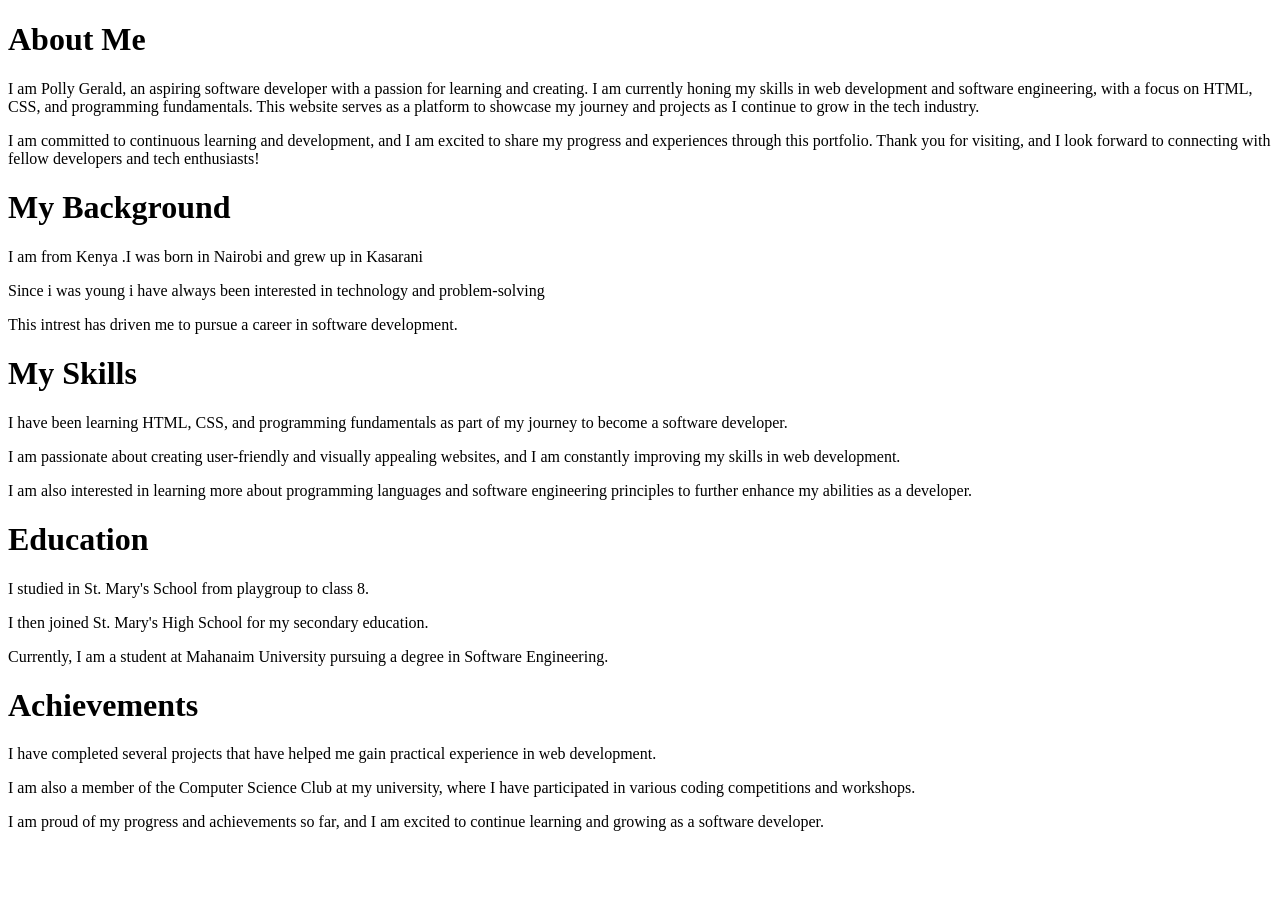
==== about.html @ 7e1bf6fe "commit-m adding initial files" ====
<!DOCTYPE html>
<html lang="en">
    <head>
        
        <meta charset="UTF-8">
        <meta name="viewport" content="width=device-width, initial-scale=1.0">
        <meta name="description" content="Daniel Wahome Personal Portfolio Website">
        <meta name="author" content="Daniel Wahome">

        <title>Polly</title>
    </head>
    <body>
        <h1>About Me</h1>
        <p>
            I am Polly Gerald, an aspiring software developer with a passion for learning and creating. 
            I am currently honing my skills in web development and software engineering, with a focus on HTML, CSS, and programming fundamentals. 
            This website serves as a platform to showcase my journey and projects as I continue to grow in the tech industry.
        </p>
        <p>
            I am committed to continuous learning and development, and I am excited to share my progress and experiences through this portfolio. 
            Thank you for visiting, and I look forward to connecting with fellow developers and tech enthusiasts!

            <title>My Background</title>
            <h1>My Background </h1>
            <p>I am from Kenya .I was born in Nairobi and grew up in Kasarani</p>
            <p>Since i was young i have always been interested in technology and problem-solving</p>
            <p> This intrest has driven me to pursue a career in software development.</p>

            <title>My Skills</title>
            <h1>My Skills</h1>
            <p>I have been learning HTML, CSS, and programming fundamentals as part of my journey to become a software developer.</p>
            <p>I am passionate about creating user-friendly and visually appealing websites, and I am constantly
            improving my skills in web development.</p>
            <p> I am also interested in learning more about programming languages and software engineering principles to further enhance my abilities as a developer.</p>

            <title>Education</title>
            <h1>Education</h1>
            <p>I studied in St. Mary's School from playgroup to class 8.</p>
            <p> I then joined St. Mary's High School for my secondary education.</p>
            <p> Currently, I am a student at Mahanaim University pursuing a degree in Software Engineering.</p>
        

            <title>Achievements</title>
            <h1>Achievements</h1>
            <p>I have completed several projects that have helped me gain practical experience in web development.</p>
            <p> I am also a member of the Computer Science Club at my university, where I have participated in various coding competitions and workshops.</p>
            <p> I am proud of my progress and achievements so far, and I am excited to continue learning and growing as a software developer.</p>

            
    </body>
</html>
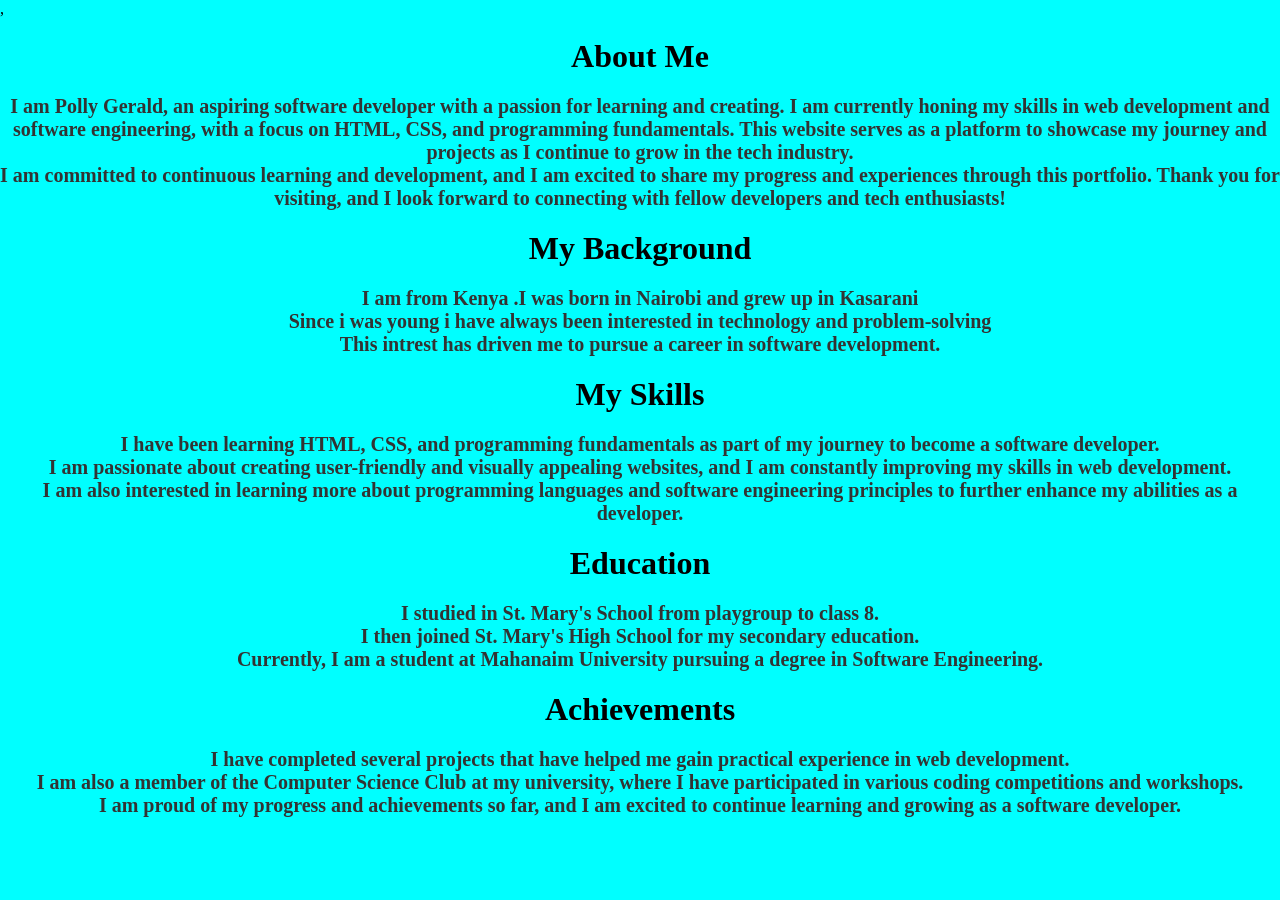
==== commit ebfaa6b1: "commit-m "Update HTML files" ====
--- a/about.html
+++ b/about.html
@@ -8,6 +8,7 @@
         <meta name="author" content="Daniel Wahome">
 
         <title>Polly</title>
+        ,<link rel="stylesheet" href="style.css">
     </head>
     <body>
         <h1>About Me</h1>
--- a/style.css
+++ b/style.css
@@ -0,0 +1,34 @@
+*{
+    margin: 0;
+    padding: 0;
+    box-sizing: border-box;
+    background-color: aqua;
+}
+h1{
+    text-align: center;
+    padding: 20px;
+}
+p{
+    text-align: center;
+    font-size: 20px;
+    font-weight: bold;
+    color: #333;
+}
+title{
+    text-align: center;
+    padding: 20px;
+}
+a{
+    display: block;
+    text-align: center;
+    margin-top: 20px;
+    font-size: 18px;
+    color: #007BFF;
+    text-decoration: none;
+}
+a:hover{
+    text-decoration: underline;
+}
+a:visited{
+    color: #555;
+}
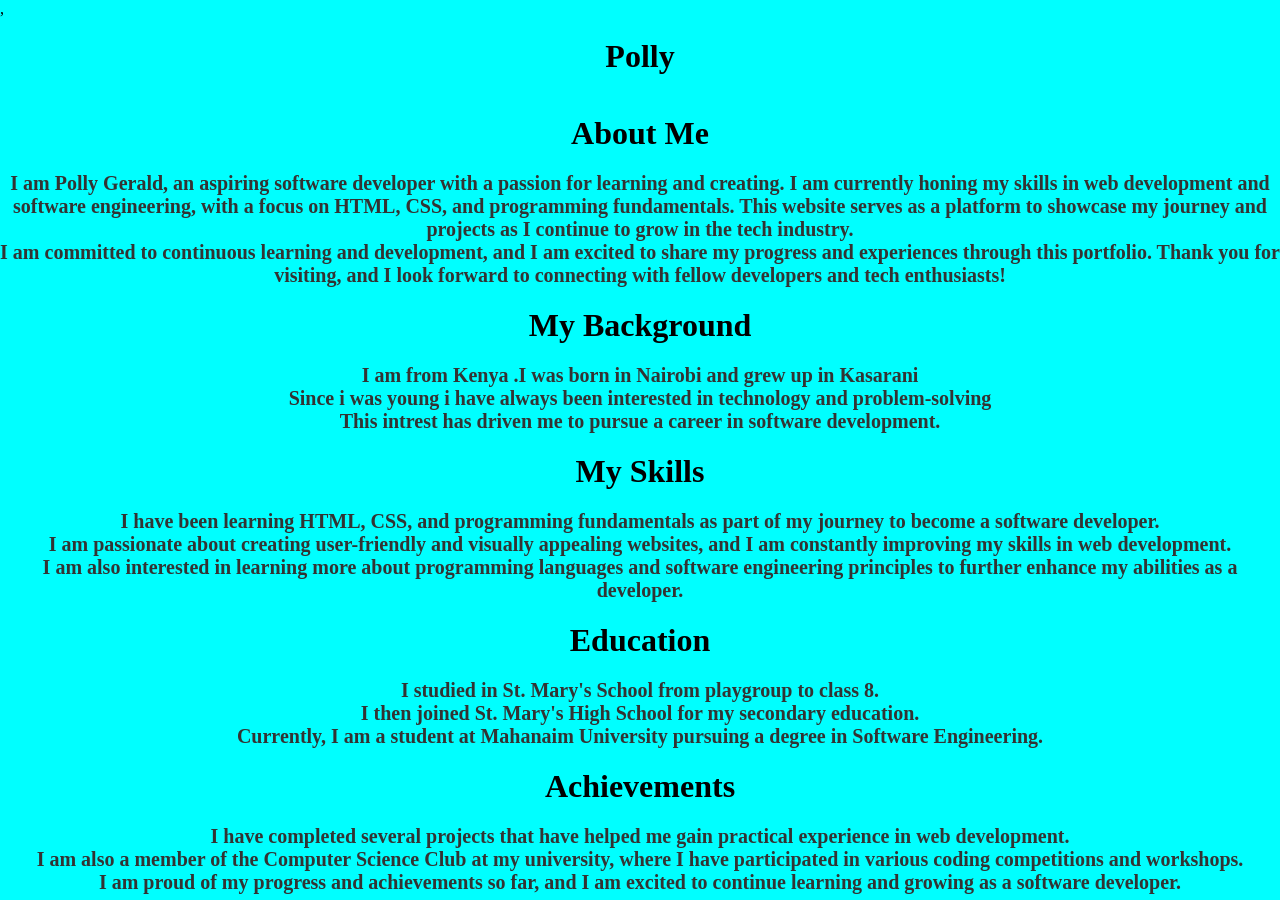
==== commit 84797e8f: "commit-m modified:   about.html" ====
--- a/about.html
+++ b/about.html
@@ -6,11 +6,11 @@
         <meta name="viewport" content="width=device-width, initial-scale=1.0">
         <meta name="description" content="Daniel Wahome Personal Portfolio Website">
         <meta name="author" content="Daniel Wahome">
-
-        <title>Polly</title>
+         <title>Polly</title>
         ,<link rel="stylesheet" href="style.css">
     </head>
     <body>
+        <h1>Polly</h1>
         <h1>About Me</h1>
         <p>
             I am Polly Gerald, an aspiring software developer with a passion for learning and creating. 
--- a/style.css
+++ b/style.css
@@ -31,4 +31,10 @@
 }
 a:visited{
     color: #555;
+}
+img{
+    display: block;
+    margin: 20px auto;
+    max-width: 100%;
+    height: 200px;
 }
